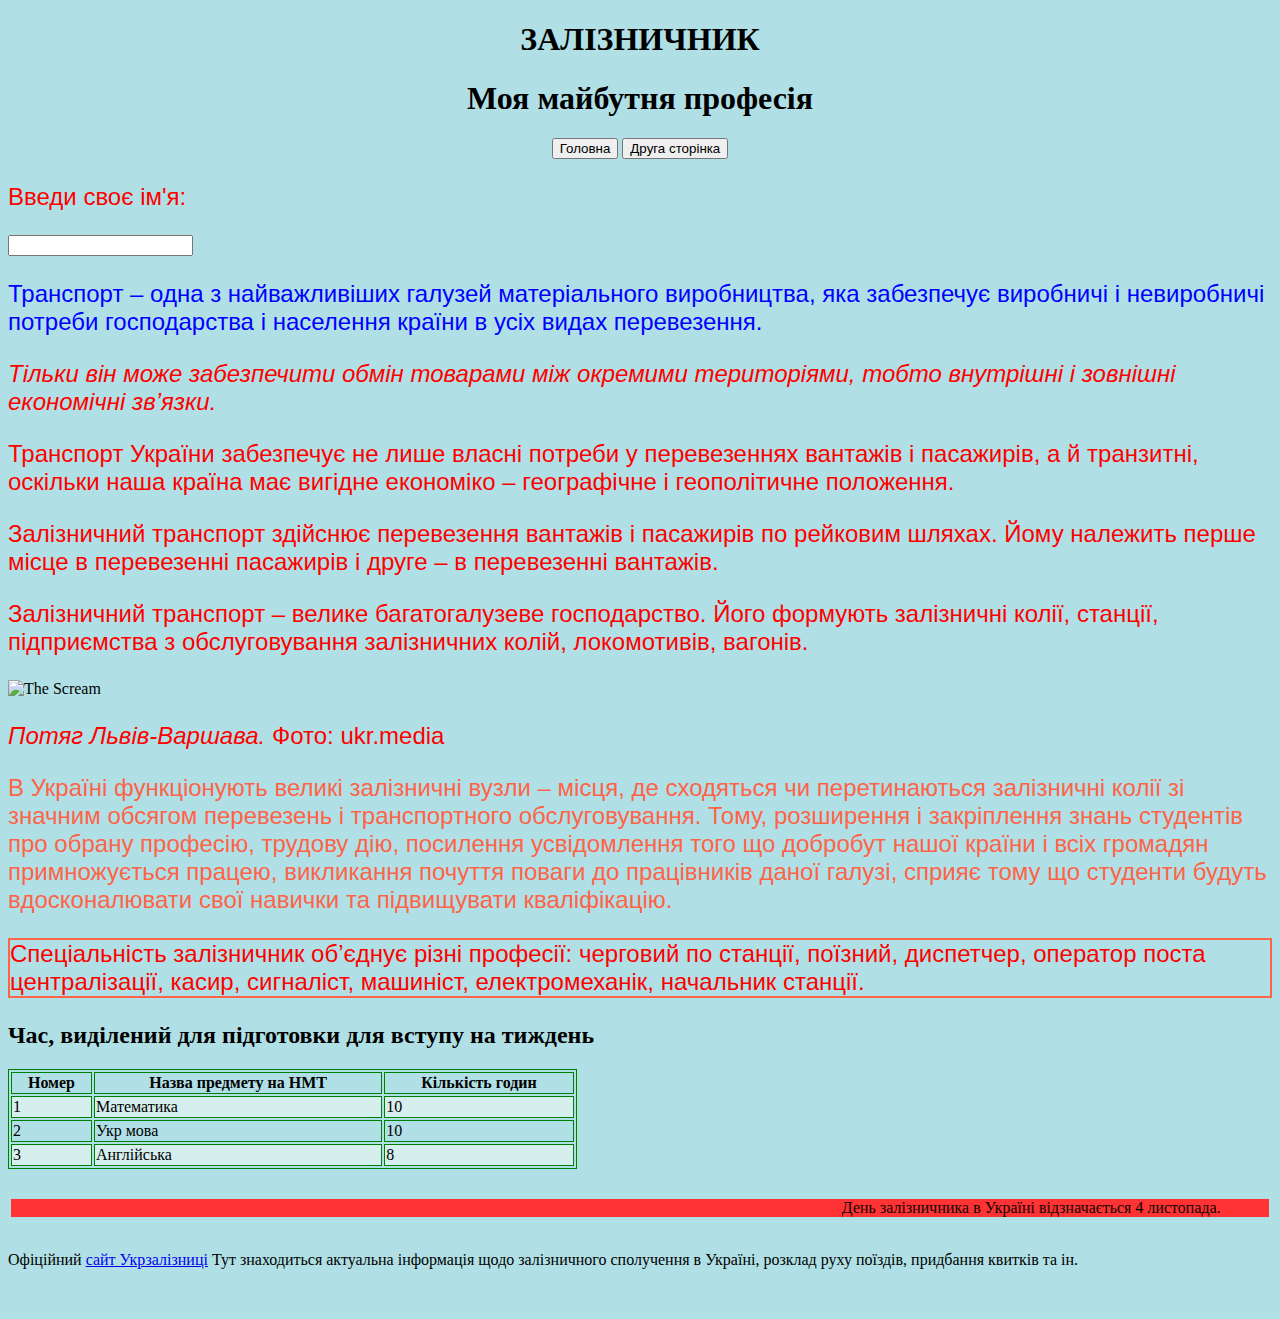
==== index.html @ bcde58b4 "Add files via upload" ====
﻿<!DOCTYPE html>
<html>
<head>

<meta name="viewport" content="width=device-width, initial-scale=1.0">

  <link rel="stylesheet" href="styles.css">
</head>
<body>


<body style="background-color:powderblue;">

<h1 style="font-family:verdana;text-align:center;">ЗАЛІЗНИЧНИК</h1>
<h1 style="font-family:verdana;text-align:center;">Моя майбутня професія</h1>
<center>
<nav>
<a href='Index.html'><button>Головна</button></a>
<a href='2.html'><button>Друга сторінка</button></a>
</nav>
</center>

<body>
<p>Введи своє ім'я:</p>
<input id="name">
<script src="Jscript.js"></script>


<p style="color:blue;">Транспорт – одна з найважливіших галузей матеріального виробництва, яка забезпечує виробничі і невиробничі потреби господарства і населення країни в усіх видах перевезення.</p>


<p><i>Тільки він може забезпечити обмін товарами між окремими територіями, тобто внутрішні і зовнішні економічні зв’язки.</i></p>
<p>Транспорт України забезпечує не лише власні потреби у перевезеннях вантажів і пасажирів, а й транзитні, оскільки наша країна має вигідне економіко – географічне і геополітичне положення.</p>
<p>Залізничний транспорт здійснює перевезення вантажів і пасажирів по рейковим шляхах. Йому належить перше місце в перевезенні пасажирів і друге – в перевезенні вантажів.</p>
<p>Залізничний транспорт – велике багатогалузеве господарство. Його формують залізничні колії, станції, підприємства з обслуговування залізничних колій, локомотивів, вагонів.</p>



<img src="file:///C:/Users/Ira/Desktop/799337_w_300.jpg" width="400" height="300" alt="The Scream">
<p><cite>Потяг Львів-Варшава.</cite> Фото: ukr.media</p>


<p style="color:Tomato;">В Україні функціонують великі залізничні вузли – місця, де сходяться чи перетинаються залізничні колії зі значним обсягом перевезень і транспортного обслуговування.
Тому, розширення і закріплення знань студентів про обрану професію, трудову дію, посилення усвідомлення того що добробут нашої країни і всіх громадян примножується працею, викликання почуття поваги до працівників даної галузі, сприяє тому що студенти будуть вдосконалювати свої навички та підвищувати кваліфікацію.</p>


<p style="border: 2px solid Tomato;">Спеціальність залізничник об’єднує різні професії: черговий по станції, поїзний, диспетчер, оператор поста централізації, касир, сигналіст, машиніст, електромеханік, начальник станції.</p>


<head>
<style>
table, th, td {
  border: 1px solid green;
}
th {
 text-align: center;
}

tr:nth-child(even) {
  background-color: #D6EEEE;
}
</style>
</head>
<body>

<h2>Час, виділений для підготовки для вступу на тиждень</h2>


<table style="width:45%">
  <tr>
    <th>Номер</th>
    <th>Назва предмету на НМТ</th>
    <th>Кількість годин</th>
  </tr>
  <tr>
    <td>1</td>
    <td>Математика</td>
    <td>10</td>
  </tr>
  <tr>
    <td>2</td>
    <td>Укр мова</td>
    <td>10</td>
  </tr>
  <tr>
    <td>3</td>
    <td>Англійська</td>
    <td>8</td>
  </tr>
</table>

<marquee behavior="alternate" bgcolor="#FF3333" loop="-1" hspace="3" vspace="30" scrolldelay="5">День залізничника в Україні відзначається 4 листопада.</marquee>

Офіційний <a href="https://uz.gov.ua/">сайт Укрзалізниці</a 

<p style="color:blue;">  Тут знаходиться актуальна інформація щодо залізничного сполучення в Україні, розклад руху поїздів, придбання квитків та ін.</p>


<a href="https://www.pz.gov.ua/"><img src="C:\Users\Ira\Desktop\Eisenbahn-Adler-Dampflok-farbig-01_1920x1920.jpg" alt=""></a>



</body>
</html>
---- styles.css ----
﻿<!DOCTYPE html>
<html>
<head>
<style>
h1 {
  color: blue;
  font-family: verdana;
  font-size: 300%;
}
p  {
  color: red;
  font-family: arial;
  font-size: 150%;
}
</style>
</head>
<body>

<meta name="viewport" content="width=device-width, initial-scale=1.0">
<style>
body {
  background-color: green;
}

@media only screen and (max-width: 600px) {
  body {
    background-color: lightred;
  }


</body>
</html>
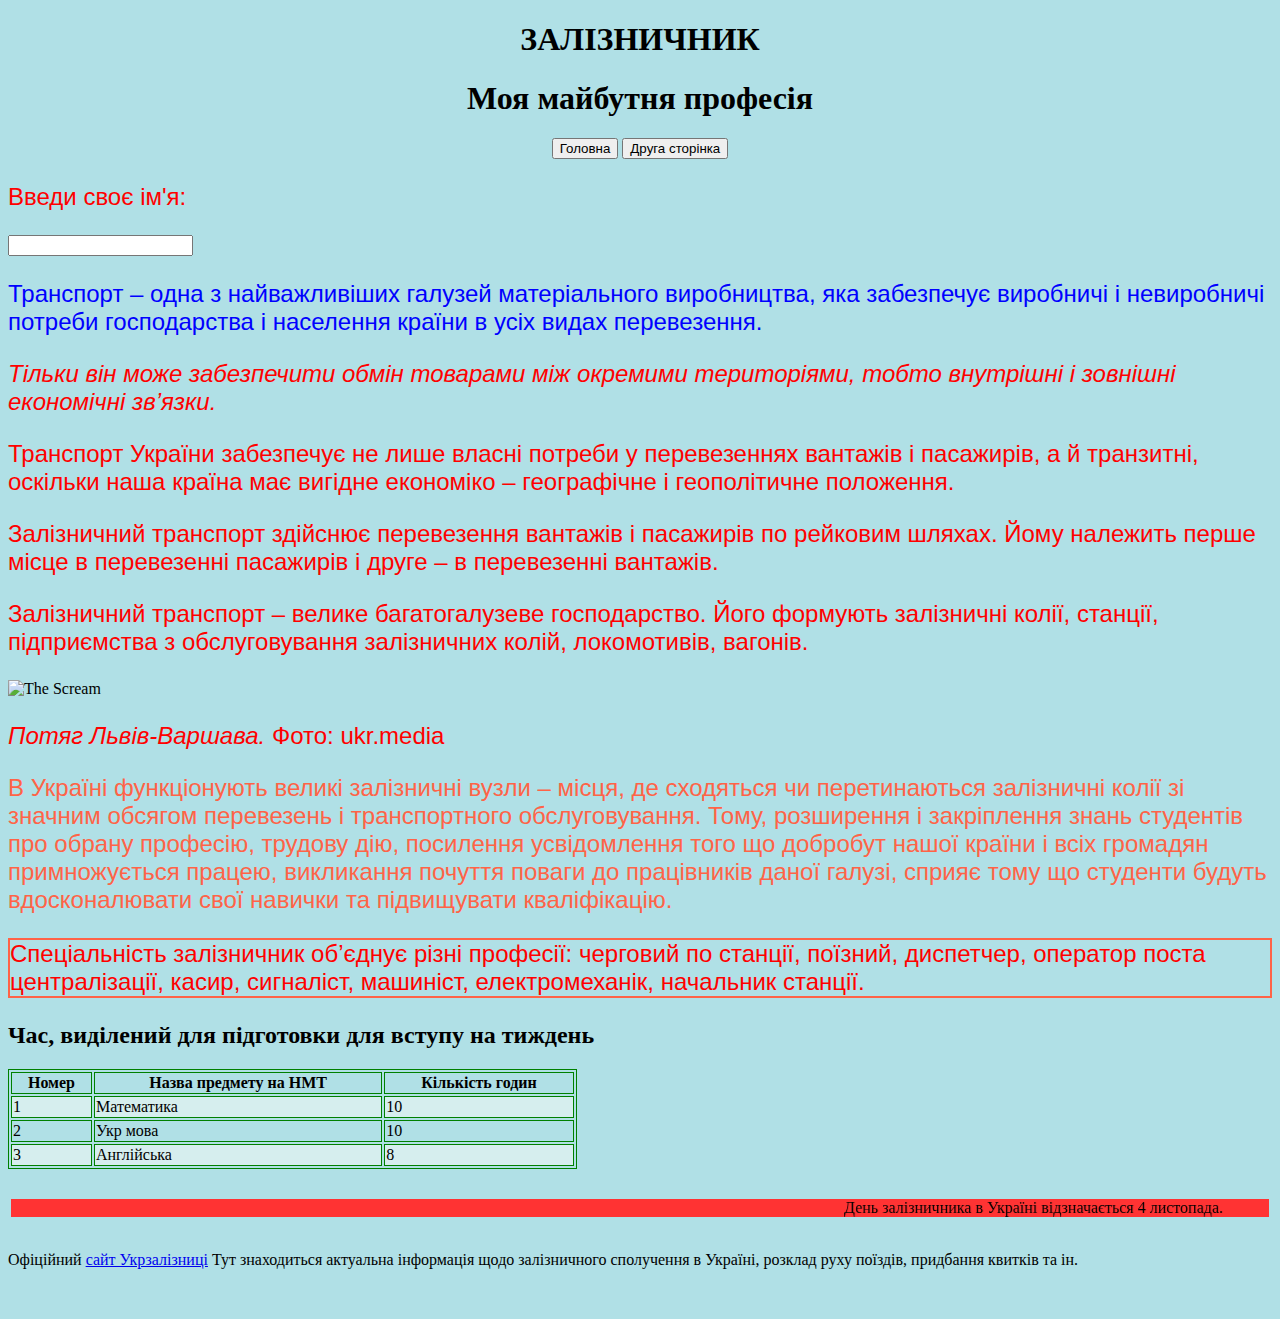
==== commit c6471660: "Update index.html" ====
--- a/index.html
+++ b/index.html
@@ -1,4 +1,4 @@
-﻿<!DOCTYPE html>
+<!DOCTYPE html>
 <html>
 <head>
 
@@ -36,7 +36,7 @@
 
 
 
-<img src="file:///C:/Users/Ira/Desktop/799337_w_300.jpg" width="400" height="300" alt="The Scream">
+<img src="https://tvoemisto.tv/media/gallery/full/p/o/potiag.png" width="400" height="300" alt="The Scream">
 <p><cite>Потяг Львів-Варшава.</cite> Фото: ukr.media</p>
 
 
@@ -96,7 +96,7 @@
 <p style="color:blue;">  Тут знаходиться актуальна інформація щодо залізничного сполучення в Україні, розклад руху поїздів, придбання квитків та ін.</p>
 
 
-<a href="https://www.pz.gov.ua/"><img src="C:\Users\Ira\Desktop\Eisenbahn-Adler-Dampflok-farbig-01_1920x1920.jpg" alt=""></a>
+<a href="https://www.pz.gov.ua/"><img src="https://www.bastelsatz.de/thumbnail/69/4a/62/1634830518/Eisenbahn-Adler-Dampflok-farbig-01_1920x1920.jpg" alt=""></a>
 
 
 
